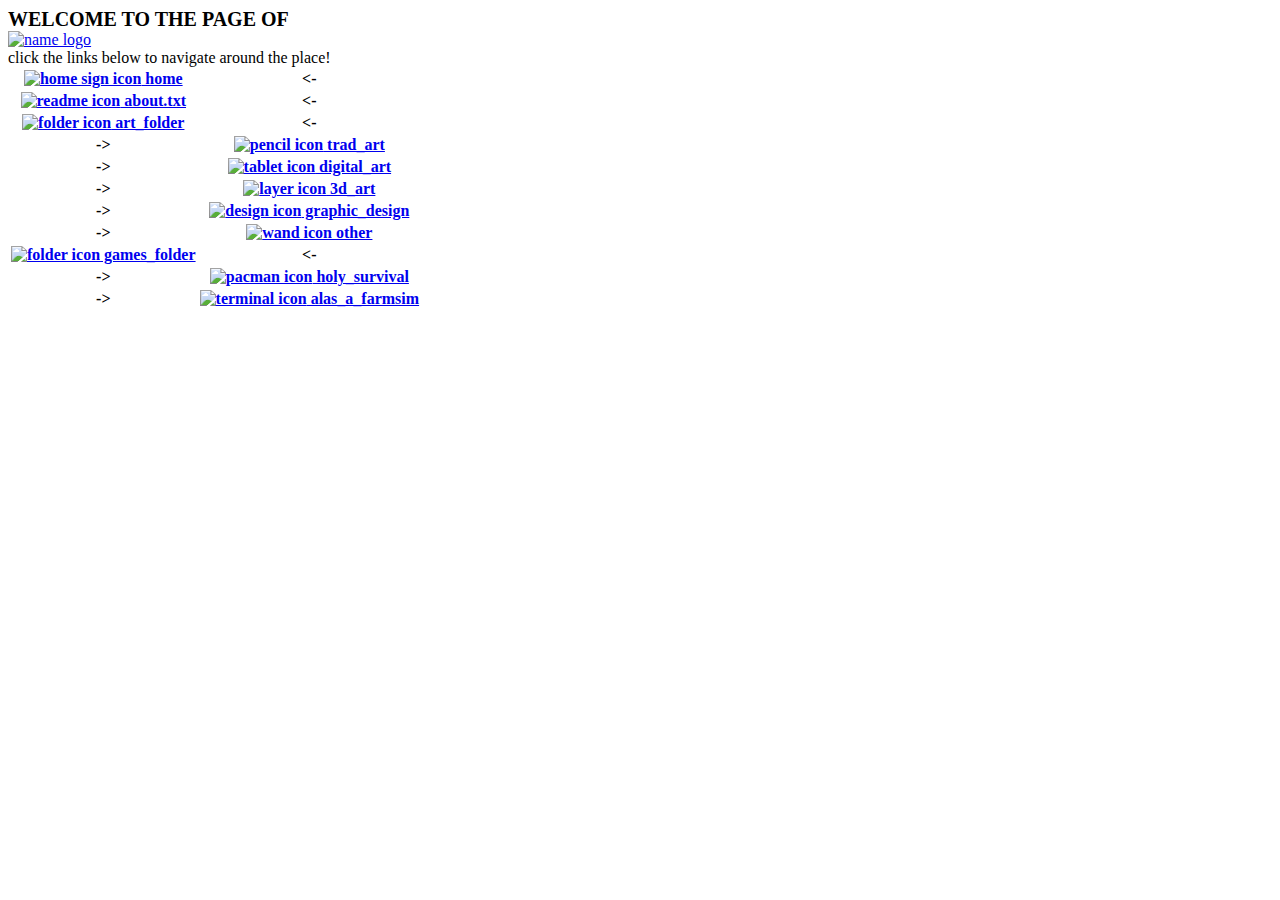
==== about.html @ a2cfa98b "pages and favicon stuff" ====
<!DOCTYPE html> 

<html> 
<head>
	<meta charset="utf-8"> 
	<title>welcome to jo g's webpage!!!</title>
	<link rel="stylesheet" href="styles.css">
	<!--favicon stuff from https://realfavicongenerator.net/ -->
	<link rel="apple-touch-icon" sizes="76x76" href="/apple-touch-icon.png">	
	<link rel="icon" type="image/png" sizes="32x32" href="/favicon-32x32.png">
	<link rel="icon" type="image/png" sizes="16x16" href="/favicon-16x16.png">
	<link rel="manifest" href="/site.webmanifest">
	<link rel="mask-icon" href="/safari-pinned-tab.svg" color="#5bbad5">
	<meta name="msapplication-TileColor" content="#da532c">
	<meta name="theme-color" content="#ffffff">
	<!--minimal mobile support suggested by melon at melonking.net-->
	<meta name="viewport" content="width=device-width, initial-scale=0.4"/>
</head>

<body class="about"> 
	<div class="navpanel">
		<div class="snippet"><strong style="font-size:20px">WELCOME TO THE PAGE OF</strong></div>
		<a href="index.html">
			<img src="images/my_name.png" alt="name logo" style="display: block; margin-left: auto; margin-right: auto">
		</a>
		<div class="snippet">
			click the links below to navigate around the place!
		</div>
		<table class="navtable">
			<tr>
				<th class="linkable"><a href="index.html"><img src="images/home.svg" alt="home sign icon" height="20px"> home</a></th> <th><-</th>
				</tr>
				<tr>
					<th class="linkable" id="current"><a href="about.html"><img src="images/read.svg" alt="readme icon" height="20px"> about.txt </a></th> <th id="currentdec"><-</th>
					</tr>
					<tr> 
						<th class="linkable"><a href="artfolder.html"><img src="images/folder.svg" alt="folder icon" height="20px"> art_folder </th></a> <th><-</th>
						</tr>
						<tr> 
							<th>-></th> <th class="linkable"> <a href="traditional.html"><img src="images/pencil.svg" alt="pencil icon" height="20px"> trad_art </a></th>
						</tr>
						<tr>
							<th>-></th> <th class="linkable"><a href="digital.html"><img src="images/tablet.svg" alt="tablet icon" height="20px"> digital_art </a></th>
						</tr>
						<tr> 
							<th>-></th> <th class="linkable"><a href="threedee.html"><img src="images/3d.svg" alt="layer icon" height="20px"> 3d_art </a></th>
						</tr>
						<tr> 
							<th>-></th> <th class="linkable"><a href="graphicdesign.html"><img src="images/design.svg" alt="design icon" height="20px"> graphic_design </a></th>
						</tr>
						<tr> 
							<th>-></th> <th class="linkable"><a href="otherstuff.html"><img src="images/wand.svg" alt="wand icon" height="20px"> other </a></th>
						</tr>
						<tr> 
							<th class="linkable"><a href="gamefolder.html"><img src="images/folder.svg" alt="folder icon" height="20px"> games_folder </a></th> <th><-</th>
							</tr>
							<tr> 
								<th>-></th> <th class="linkable"><a href="holysurvival.html"><img src="images/pac.svg" alt="pacman icon" height="20px"> holy_survival </a></th>
							</tr>
							<tr> 
								<th>-></th> <th class="linkable"><a href="alasafarmsim.html"><img src="images/terminal.svg" alt="terminal icon" height="20px"> alas_a_farmsim </a></th>
							</tr>
						</table>
					</div>

					<div>
						

					</div>


				</body>


				</html>
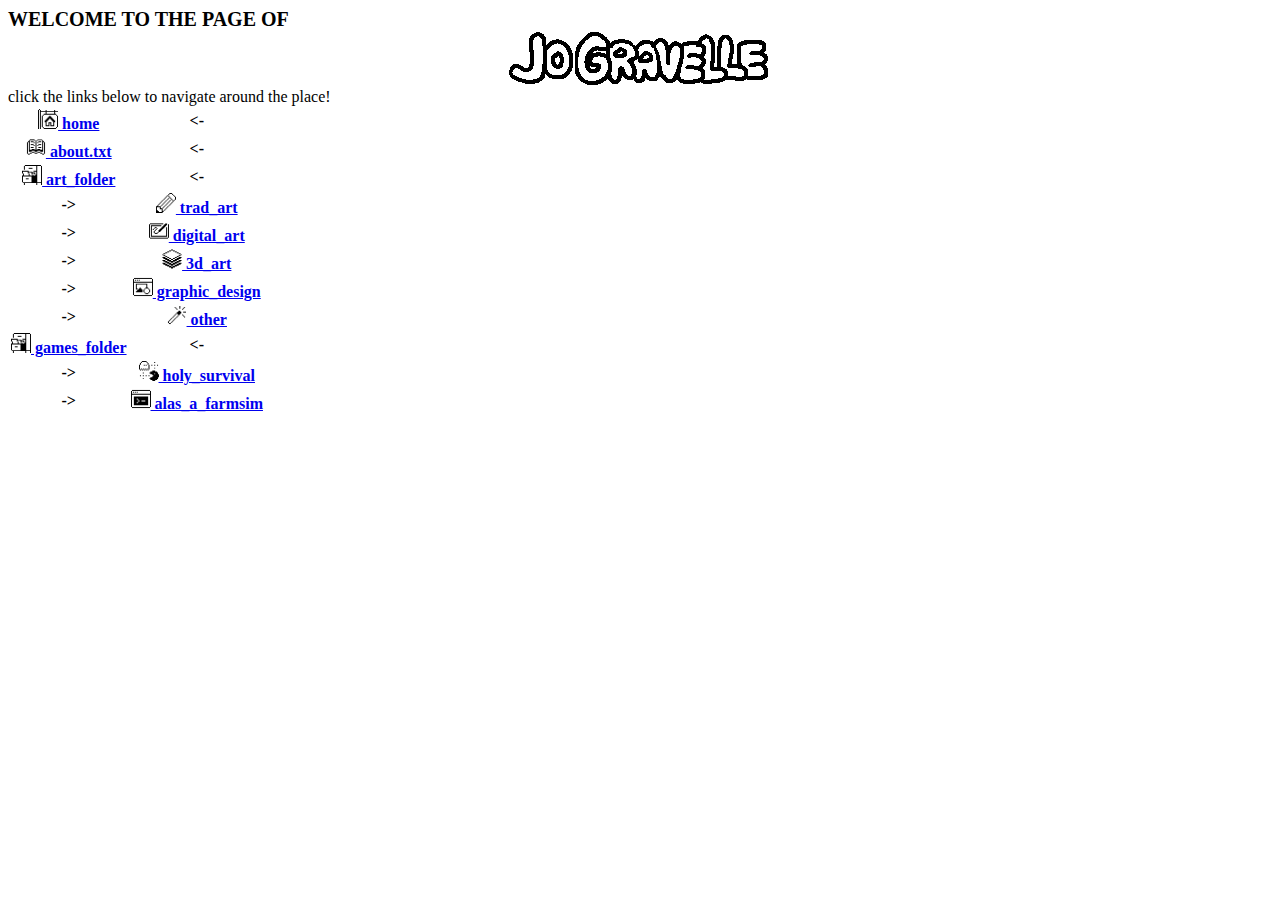
==== commit 789f4959: "fix linking and update title" ====
--- a/about.html
+++ b/about.html
@@ -3,7 +3,7 @@
 <html> 
 <head>
 	<meta charset="utf-8"> 
-	<title>welcome to jo g's webpage!!!</title>
+	<title>about me!!!</title>
 	<link rel="stylesheet" href="styles.css">
 	<!--favicon stuff from https://realfavicongenerator.net/ -->
 	<link rel="apple-touch-icon" sizes="76x76" href="/apple-touch-icon.png">	
@@ -21,44 +21,44 @@
 	<div class="navpanel">
 		<div class="snippet"><strong style="font-size:20px">WELCOME TO THE PAGE OF</strong></div>
 		<a href="index.html">
-			<img src="images/my_name.png" alt="name logo" style="display: block; margin-left: auto; margin-right: auto">
+			<img src="docs/assets/images/my_name.png" alt="name logo" style="display: block; margin-left: auto; margin-right: auto">
 		</a>
 		<div class="snippet">
 			click the links below to navigate around the place!
 		</div>
 		<table class="navtable">
 			<tr>
-				<th class="linkable"><a href="index.html"><img src="images/home.svg" alt="home sign icon" height="20px"> home</a></th> <th><-</th>
+				<th class="linkable"><a href="index.html"><img src="docs/assets/images/home.svg" alt="home sign icon" height="20px"> home</a></th> <th><-</th>
 				</tr>
 				<tr>
-					<th class="linkable" id="current"><a href="about.html"><img src="images/read.svg" alt="readme icon" height="20px"> about.txt </a></th> <th id="currentdec"><-</th>
+					<th class="linkable" id="current"><a href="about.html"><img src="docs/assets/images/read.svg" alt="readme icon" height="20px"> about.txt </a></th> <th id="currentdec"><-</th>
 					</tr>
 					<tr> 
-						<th class="linkable"><a href="artfolder.html"><img src="images/folder.svg" alt="folder icon" height="20px"> art_folder </th></a> <th><-</th>
+						<th class="linkable"><a href="artfolder.html"><img src="docs/assets/images/folder.svg" alt="folder icon" height="20px"> art_folder </th></a> <th><-</th>
 						</tr>
 						<tr> 
-							<th>-></th> <th class="linkable"> <a href="traditional.html"><img src="images/pencil.svg" alt="pencil icon" height="20px"> trad_art </a></th>
+							<th>-></th> <th class="linkable"> <a href="traditional.html"><img src="docs/assets/images/pencil.svg" alt="pencil icon" height="20px"> trad_art </a></th>
 						</tr>
 						<tr>
-							<th>-></th> <th class="linkable"><a href="digital.html"><img src="images/tablet.svg" alt="tablet icon" height="20px"> digital_art </a></th>
+							<th>-></th> <th class="linkable"><a href="digital.html"><img src="docs/assets/images/tablet.svg" alt="tablet icon" height="20px"> digital_art </a></th>
 						</tr>
 						<tr> 
-							<th>-></th> <th class="linkable"><a href="threedee.html"><img src="images/3d.svg" alt="layer icon" height="20px"> 3d_art </a></th>
+							<th>-></th> <th class="linkable"><a href="threedee.html"><img src="docs/assets/images/3d.svg" alt="layer icon" height="20px"> 3d_art </a></th>
 						</tr>
 						<tr> 
-							<th>-></th> <th class="linkable"><a href="graphicdesign.html"><img src="images/design.svg" alt="design icon" height="20px"> graphic_design </a></th>
+							<th>-></th> <th class="linkable"><a href="graphicdesign.html"><img src="docs/assets/images/design.svg" alt="design icon" height="20px"> graphic_design </a></th>
 						</tr>
 						<tr> 
-							<th>-></th> <th class="linkable"><a href="otherstuff.html"><img src="images/wand.svg" alt="wand icon" height="20px"> other </a></th>
+							<th>-></th> <th class="linkable"><a href="otherstuff.html"><img src="docs/assets/images/wand.svg" alt="wand icon" height="20px"> other </a></th>
 						</tr>
 						<tr> 
-							<th class="linkable"><a href="gamefolder.html"><img src="images/folder.svg" alt="folder icon" height="20px"> games_folder </a></th> <th><-</th>
+							<th class="linkable"><a href="gamefolder.html"><img src="docs/assets/images/folder.svg" alt="folder icon" height="20px"> games_folder </a></th> <th><-</th>
 							</tr>
 							<tr> 
-								<th>-></th> <th class="linkable"><a href="holysurvival.html"><img src="images/pac.svg" alt="pacman icon" height="20px"> holy_survival </a></th>
+								<th>-></th> <th class="linkable"><a href="holysurvival.html"><img src="docs/assets/images/pac.svg" alt="pacman icon" height="20px"> holy_survival </a></th>
 							</tr>
 							<tr> 
-								<th>-></th> <th class="linkable"><a href="alasafarmsim.html"><img src="images/terminal.svg" alt="terminal icon" height="20px"> alas_a_farmsim </a></th>
+								<th>-></th> <th class="linkable"><a href="alasafarmsim.html"><img src="docs/assets/images/terminal.svg" alt="terminal icon" height="20px"> alas_a_farmsim </a></th>
 							</tr>
 						</table>
 					</div>
@@ -72,4 +72,4 @@
 				</body>
 
 
-				</html>+				</html>
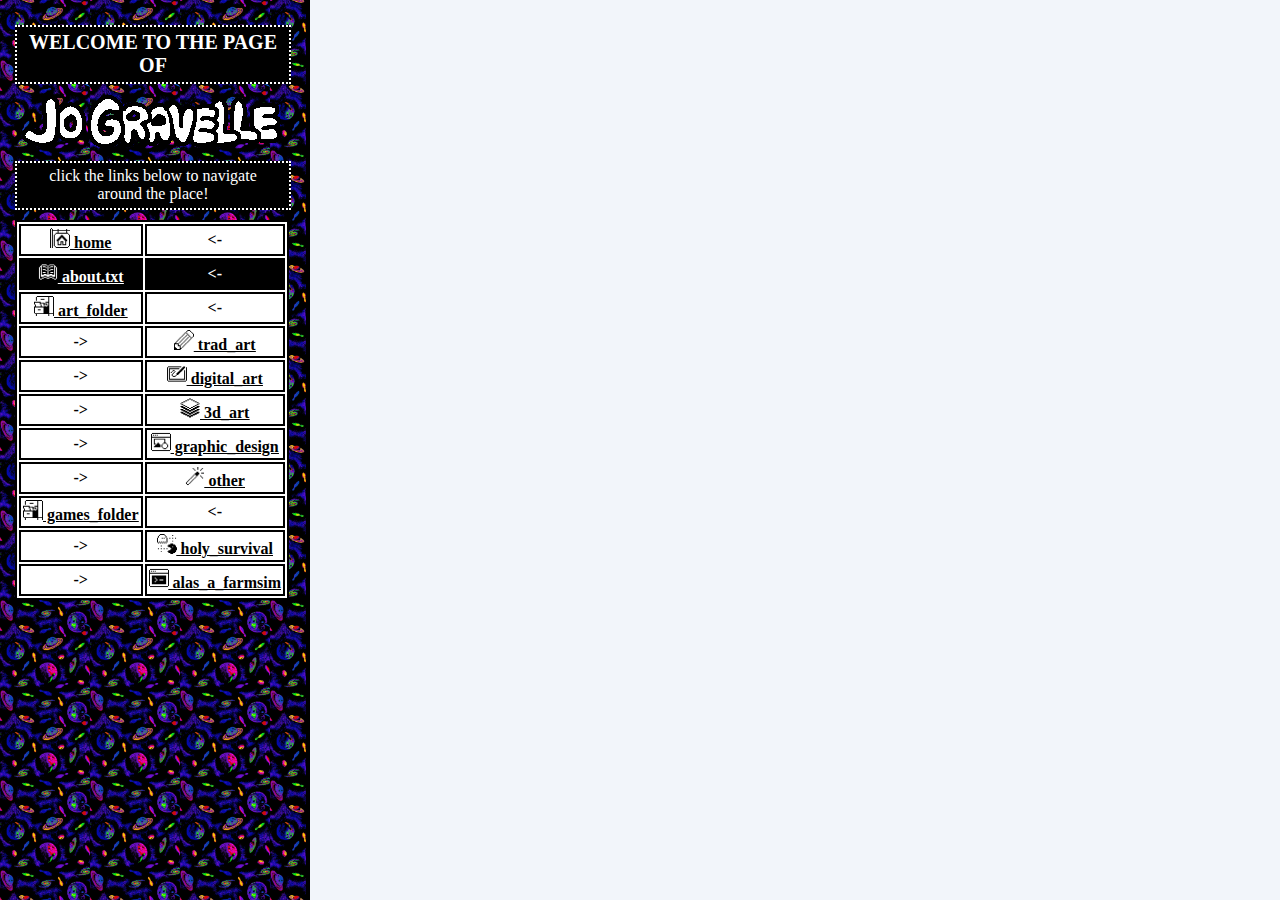
==== commit ab93af54: "actually fix css linking" ====
--- a/about.html
+++ b/about.html
@@ -4,7 +4,7 @@
 <head>
 	<meta charset="utf-8"> 
 	<title>about me!!!</title>
-	<link rel="stylesheet" href="styles.css">
+	<link rel="stylesheet" href="docs/assets/css/styles.css">
 	<!--favicon stuff from https://realfavicongenerator.net/ -->
 	<link rel="apple-touch-icon" sizes="76x76" href="/apple-touch-icon.png">	
 	<link rel="icon" type="image/png" sizes="32x32" href="/favicon-32x32.png">
--- a/docs/assets/css/styles.css
+++ b/docs/assets/css/styles.css
@@ -0,0 +1,140 @@
+.navpanel { 
+	height: 100%;
+	width: 310px; 
+	position: fixed;
+	z-index: 1; 
+	top: 0;
+	left: 0; 
+	overflow-x: hidden; 
+	padding: 15px 15px 15px 15px;
+	border-right: 4px solid black;
+	box-sizing: border-box;
+	background-color: black;
+	background-image: url("../images/arcade.jpg");
+	background-repeat: repeat;
+	background-size: 90px;
+}
+
+body{ 
+	margin-top: 75px;
+	height: 100%;
+}
+body.homepage {
+	margin-left: 370px;
+	background-color: rgb(40,83,74);
+	background-image: url("../images/logs.jpg");
+	background-repeat: repeat; 
+}
+
+body.folder{ 
+	margin-left: 400px;
+	background-color: rgb(242,245,250);
+	background-image: url("../images/lined.png");
+	background-repeat: repeat; 
+}
+
+body.about{ 
+	margin-left: 400px;
+	background-color: rgb(242,245,250);
+	background-image: url("../images/tv.png");
+	background-repeat: repeat; 
+	background-size: 80px;
+}
+
+.snippet { 
+	background-color: black;
+	color: white;
+	text-align: center;
+	padding: 4px 10px 5px 10px;
+	border: 2px dotted white;
+	margin-top: 10px;
+	margin-bottom: 10px;
+}
+
+.folderpg { 
+	font-family: "Courier New";
+	line-height: 1.6;
+}
+
+table.navtable { 
+	background-color: white;
+	border: 2px solid black;
+}
+
+table.navtable th { 
+	border: 2px solid black;
+	padding: 2px;
+}
+
+a { 
+	all: unset;
+	text-decoration-line: underline;
+}
+
+a:hover { 
+	font-weight: bold; 
+	font-style: italic;
+}
+
+.linkable { 
+	text-decoration-line: underline;
+}
+
+.linkable:hover { 
+	background-color: black;
+	color: white;
+}
+
+.linkable:hover img { 
+	filter: invert(100%);
+}
+.linkable:hover a { 
+	font-weight: bold;
+	font-style: normal;
+}
+
+#current { 
+	background-color: black;
+	color: white;
+}
+
+#currentdec { 
+	background-color: black;
+	color: white;
+}
+
+#current img { 
+	filter: invert(100%);
+}
+
+#current:hover img { 
+	filter: invert(0%);
+}
+
+#current:hover { 
+	background-color: white;
+	color: black;
+}
+
+
+#current a:visited{ 
+	font-weight: bold;
+	font-style: normal;
+}
+
+#current a:hover { 
+	font-weight: bold;
+	font-style: normal;
+}
+
+.stickynote { 
+	background-color: beige;
+	background-image: url("../images/paper.png");
+	background-repeat: repeat;
+	font-family: "Courier New";
+	padding: 35px;
+	text-align: center;
+	float: left;
+	width: 250px;
+	box-shadow: 5px 5px 5px black;
+}
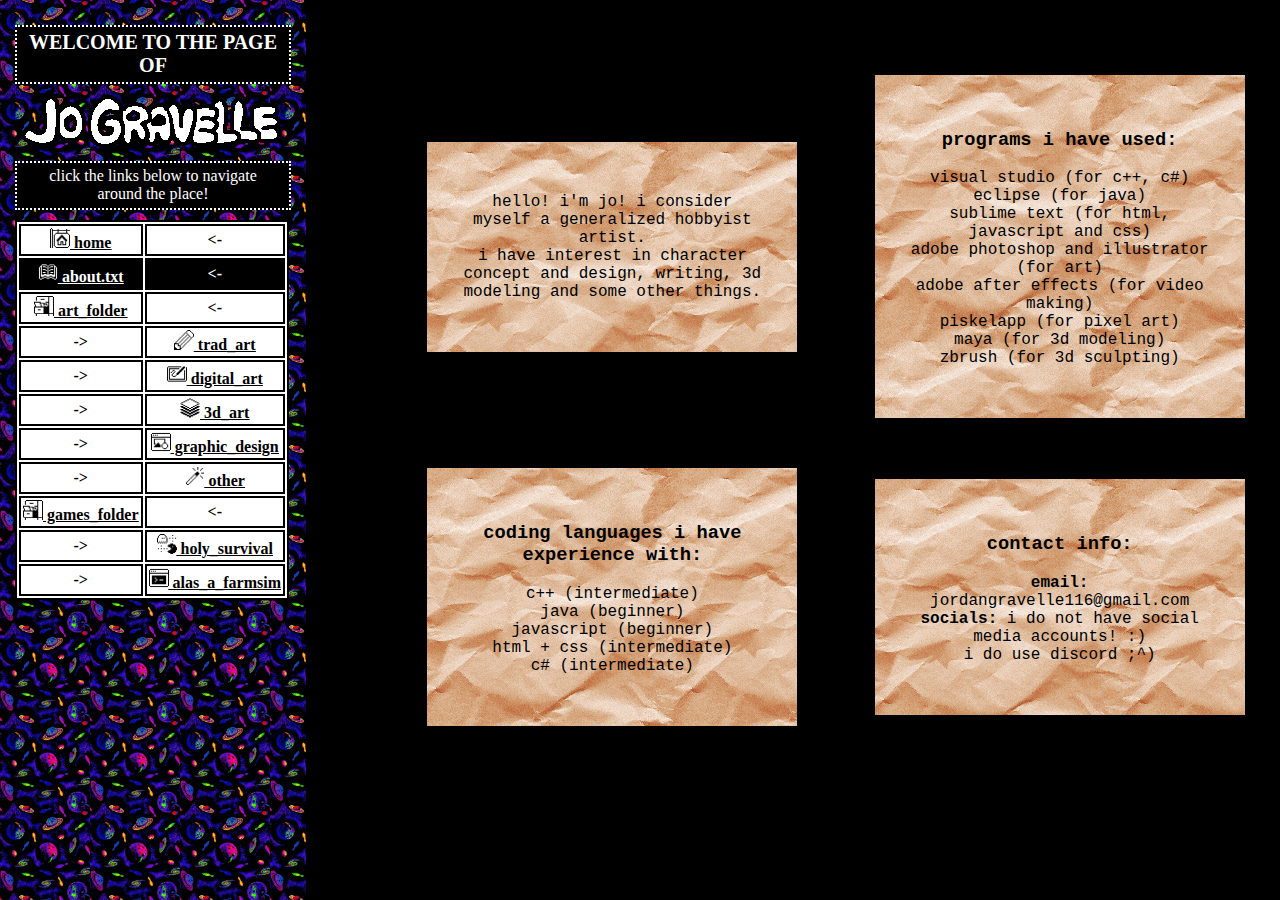
==== commit 6a9763a6: "finished about page, tweaked stickynote class" ====
--- a/about.html
+++ b/about.html
@@ -63,10 +63,39 @@
 						</table>
 					</div>
 
-					<div>
-						
+					<div style="display:flex; flex-wrap: wrap; justify-content: space-evenly; align-items: center; gap: 50px">
+						<div class="stickynote">
+							<p>hello! i'm jo! i consider myself a generalized hobbyist artist. <br>i have interest in character concept and design, writing, 3d modeling and some other things.</p>
+						</div>
+						<div class="stickynote">
+							<p><h3>programs i have used:</h3>
+							visual studio (for c++, c#)<br> 
+							eclipse (for java) <br>
+							sublime text (for html, javascript and css) <br>
+							adobe photoshop and illustrator (for art) <br>
+							adobe after effects (for video making) <br>
+							piskelapp (for pixel art) <br>
+							maya (for 3d modeling) <br>
+							zbrush (for 3d sculpting)</p>
+						</div>
 
-					</div>
+						<div class="stickynote">
+							<p><h3>coding languages i have experience with:</h3>
+								c++ (intermediate) <br>
+								java (beginner) <br>
+								javascript (beginner) <br>
+								html + css (intermediate) <br>
+								c# (intermediate)
+							</p>
+						</div>
+
+						<div class="stickynote">
+							<p><h3>contact info:</h3>
+								<strong>email:</strong> jordangravelle116@gmail.com <br> 
+								<strong>socials:</strong> i do not have social media accounts! :) <br>
+								i do use discord ;^) 
+							</p>
+						</div>
 
 
 				</body>
--- a/docs/assets/css/styles.css
+++ b/docs/assets/css/styles.css
@@ -18,6 +18,7 @@
 body{ 
 	margin-top: 75px;
 	height: 100%;
+	margin-left: 400px;
 }
 body.homepage {
 	margin-left: 370px;
@@ -27,18 +28,65 @@
 }
 
 body.folder{ 
-	margin-left: 400px;
 	background-color: rgb(242,245,250);
 	background-image: url("../images/lined.png");
 	background-repeat: repeat; 
 }
 
 body.about{ 
-	margin-left: 400px;
+	background-color: black;
+	background-image: url("../images/woodpattern.jpg");
+	background-repeat: repeat; 
+	background-size: 90px;
+}
+
+body.holy{ 
+	background-color: black;
+	background-image: url("../images/stars.gif");
+	background-repeat: repeat; 
+	background-size: 100px;
+}
+
+body.alas{ 
+	background-color: black;
+	background-image: url("../images/tragedy.jpg");
+	background-repeat: repeat; 
+	background-size: 100px;
+}
+
+body.graphic{ 
+	background-color: orangered;
+	background-image: url("../images/dusty.jpg");
+	background-repeat: repeat; 
+	background-size: 256px;
+}
+
+body.traditional{ 
 	background-color: rgb(242,245,250);
-	background-image: url("../images/tv.png");
+	background-image: url("../images/paper2.png");
 	background-repeat: repeat; 
-	background-size: 80px;
+	background-size: 256px;
+}
+
+body.digital{ 
+	background-color: black;
+	background-image: url("../images/greenspace.gif");
+	background-repeat: repeat; 
+	background-size: 256px;
+}
+
+body.threedee{ 
+	background-color: orangered;
+	background-image: url("../images/space1.jpg");
+	background-repeat: repeat; 
+	background-size: 256px;
+}
+
+body.other{ 
+	background-color: black;
+	background-image: url("../images/space2.jpg");
+	background-repeat: repeat; 
+	background-size: 256px;
 }
 
 .snippet { 
@@ -135,6 +183,6 @@
 	padding: 35px;
 	text-align: center;
 	float: left;
-	width: 250px;
+	width: 300px;
 	box-shadow: 5px 5px 5px black;
-}
+}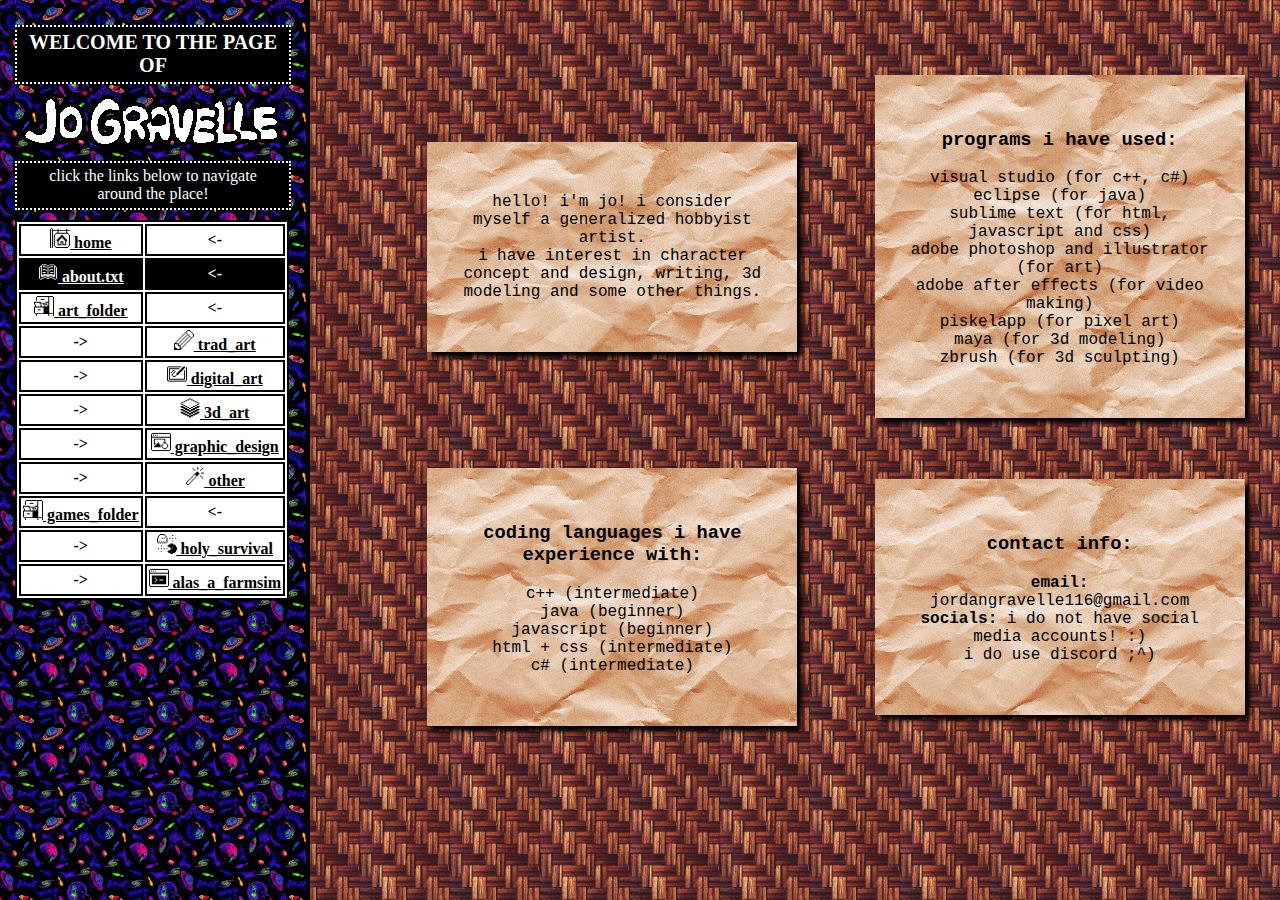
==== commit d6d54955: "fixed link tag issue" ====
--- a/about.html
+++ b/about.html
@@ -34,7 +34,7 @@
 					<th class="linkable" id="current"><a href="about.html"><img src="docs/assets/images/read.svg" alt="readme icon" height="20px"> about.txt </a></th> <th id="currentdec"><-</th>
 					</tr>
 					<tr> 
-						<th class="linkable"><a href="artfolder.html"><img src="docs/assets/images/folder.svg" alt="folder icon" height="20px"> art_folder </th></a> <th><-</th>
+						<th class="linkable"><a href="artfolder.html"><img src="docs/assets/images/folder.svg" alt="folder icon" height="20px"> art_folder</a> </th> <th><-</th>
 						</tr>
 						<tr> 
 							<th>-></th> <th class="linkable"> <a href="traditional.html"><img src="docs/assets/images/pencil.svg" alt="pencil icon" height="20px"> trad_art </a></th>
@@ -69,13 +69,13 @@
 						</div>
 						<div class="stickynote">
 							<p><h3>programs i have used:</h3>
-							visual studio (for c++, c#)<br> 
-							eclipse (for java) <br>
-							sublime text (for html, javascript and css) <br>
-							adobe photoshop and illustrator (for art) <br>
-							adobe after effects (for video making) <br>
-							piskelapp (for pixel art) <br>
-							maya (for 3d modeling) <br>
+								visual studio (for c++, c#)<br> 
+								eclipse (for java) <br>
+								sublime text (for html, javascript and css) <br>
+								adobe photoshop and illustrator (for art) <br>
+								adobe after effects (for video making) <br>
+								piskelapp (for pixel art) <br>
+								maya (for 3d modeling) <br>
 							zbrush (for 3d sculpting)</p>
 						</div>
 
@@ -96,9 +96,6 @@
 								i do use discord ;^) 
 							</p>
 						</div>
-
-
+					</div>
 				</body>
-
-
 				</html>
--- a/docs/assets/css/styles.css
+++ b/docs/assets/css/styles.css
@@ -34,8 +34,8 @@
 }
 
 body.about{ 
-	background-color: black;
-	background-image: url("../images/woodpattern.jpg");
+	background-color: brown;
+	background-image: url("../images/woodpattern.JPG");
 	background-repeat: repeat; 
 	background-size: 90px;
 }
